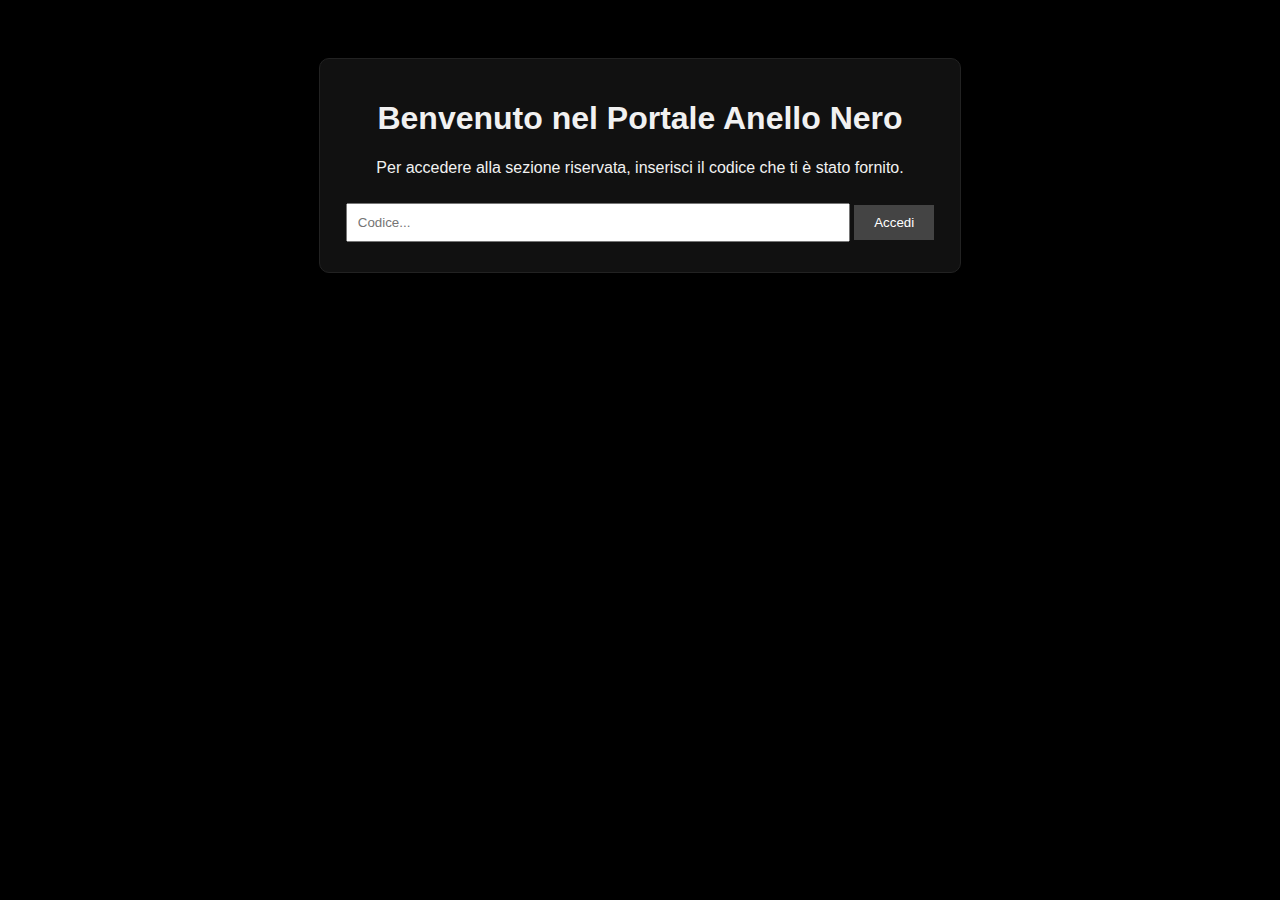
==== accesso.html @ ff1317ab "Add files via upload" ====
<!DOCTYPE html>
<html lang="it">
<head>
    <meta charset="UTF-8">
    <meta name="viewport" content="width=device-width, initial-scale=1.0">
    <title>Benvenuto nel Portale Anello Nero</title>
    <link rel="stylesheet" href="style.css">
    <script>
        function checkPassword() {
            const input = document.getElementById("code").value;
            if (input === "An3llon3ro") {
                window.location.href = "dossier-aron.html";
            } else {
                alert("Codice errato. Accesso negato.");
            }
        }
    </script>
</head>
<body class="dark">
    <div class="container">
        <h1>Benvenuto nel Portale Anello Nero</h1>
        <p>Per accedere alla sezione riservata, inserisci il codice che ti è stato fornito.</p>
        <input type="password" id="code" placeholder="Codice..." />
        <button class="button" onclick="checkPassword()">Accedi</button>
    </div>
</body>
</html>
---- style.css ----
body.dark {
    background-color: #000;
    color: #f1f1f1;
    font-family: Arial, sans-serif;
    text-align: center;
    padding: 50px;
}
.container {
    max-width: 600px;
    margin: auto;
    border: 1px solid #222;
    padding: 20px;
    border-radius: 10px;
    background-color: #111;
}
input[type="password"] {
    padding: 10px;
    margin: 10px 0;
    width: 80%;
}
.button {
    padding: 10px 20px;
    background-color: #444;
    color: white;
    border: none;
    cursor: pointer;
    text-decoration: none;
}
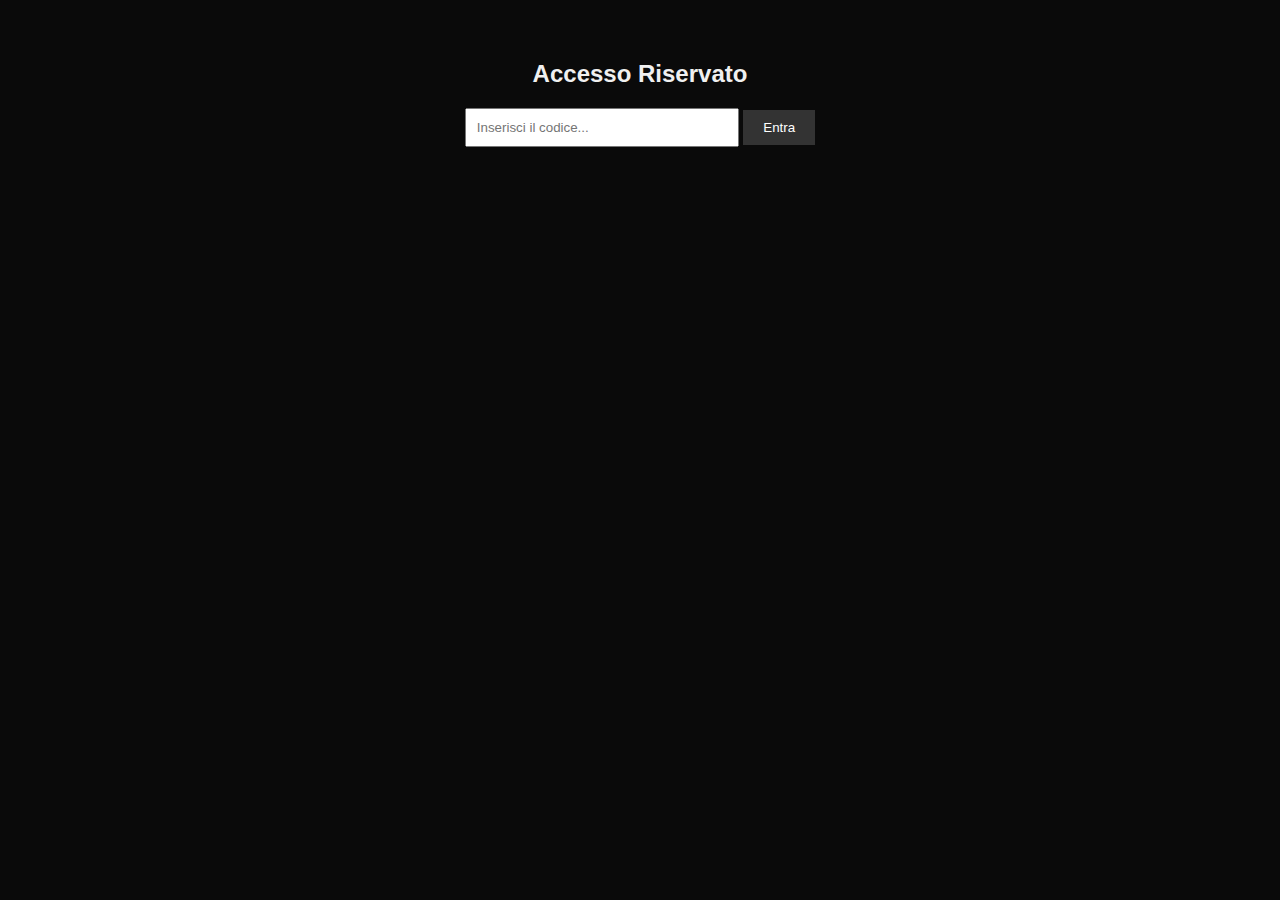
==== commit a47cee32: "Add files via upload" ====
--- a/accesso.html
+++ b/accesso.html
@@ -1,28 +1,26 @@
-
 <!DOCTYPE html>
 <html lang="it">
 <head>
     <meta charset="UTF-8">
     <meta name="viewport" content="width=device-width, initial-scale=1.0">
-    <title>Benvenuto nel Portale Anello Nero</title>
+    <title>Accesso Riservato</title>
     <link rel="stylesheet" href="style.css">
     <script>
         function checkPassword() {
             const input = document.getElementById("code").value;
             if (input === "An3llon3ro") {
-                window.location.href = "dossier-aron.html";
+                window.location.href = "private-room.html";
             } else {
-                alert("Codice errato. Accesso negato.");
+                alert("Codice errato.");
             }
         }
     </script>
 </head>
-<body class="dark">
+<body>
     <div class="container">
-        <h1>Benvenuto nel Portale Anello Nero</h1>
-        <p>Per accedere alla sezione riservata, inserisci il codice che ti è stato fornito.</p>
-        <input type="password" id="code" placeholder="Codice..." />
-        <button class="button" onclick="checkPassword()">Accedi</button>
+        <h2>Accesso Riservato</h2>
+        <input type="password" id="code" placeholder="Inserisci il codice..." />
+        <button onclick="checkPassword()">Entra</button>
     </div>
 </body>
-</html>
+</html>--- a/style.css
+++ b/style.css
@@ -1,29 +1,43 @@
 
-body.dark {
-    background-color: #000;
-    color: #f1f1f1;
-    font-family: Arial, sans-serif;
+body {
+    background: #0a0a0a;
+    color: #f0f0f0;
+    font-family: 'Arial', sans-serif;
     text-align: center;
-    padding: 50px;
+    margin: 0;
+    padding: 0;
+}
+header {
+    padding: 20px;
+}
+.quote {
+    font-style: italic;
+    margin-bottom: 20px;
+}
+nav a {
+    color: #ccc;
+    margin: 0 10px;
+    text-decoration: none;
 }
 .container {
-    max-width: 600px;
-    margin: auto;
-    border: 1px solid #222;
-    padding: 20px;
-    border-radius: 10px;
-    background-color: #111;
+    padding: 40px;
 }
 input[type="password"] {
     padding: 10px;
-    margin: 10px 0;
-    width: 80%;
+    width: 250px;
 }
-.button {
+button {
     padding: 10px 20px;
-    background-color: #444;
+    background: #333;
     color: white;
     border: none;
-    cursor: pointer;
-    text-decoration: none;
 }
+.banner {
+    width: 100%;
+    max-height: 400px;
+}
+.gallery-img {
+    width: 300px;
+    margin: 10px;
+    border: 2px solid #444;
+}
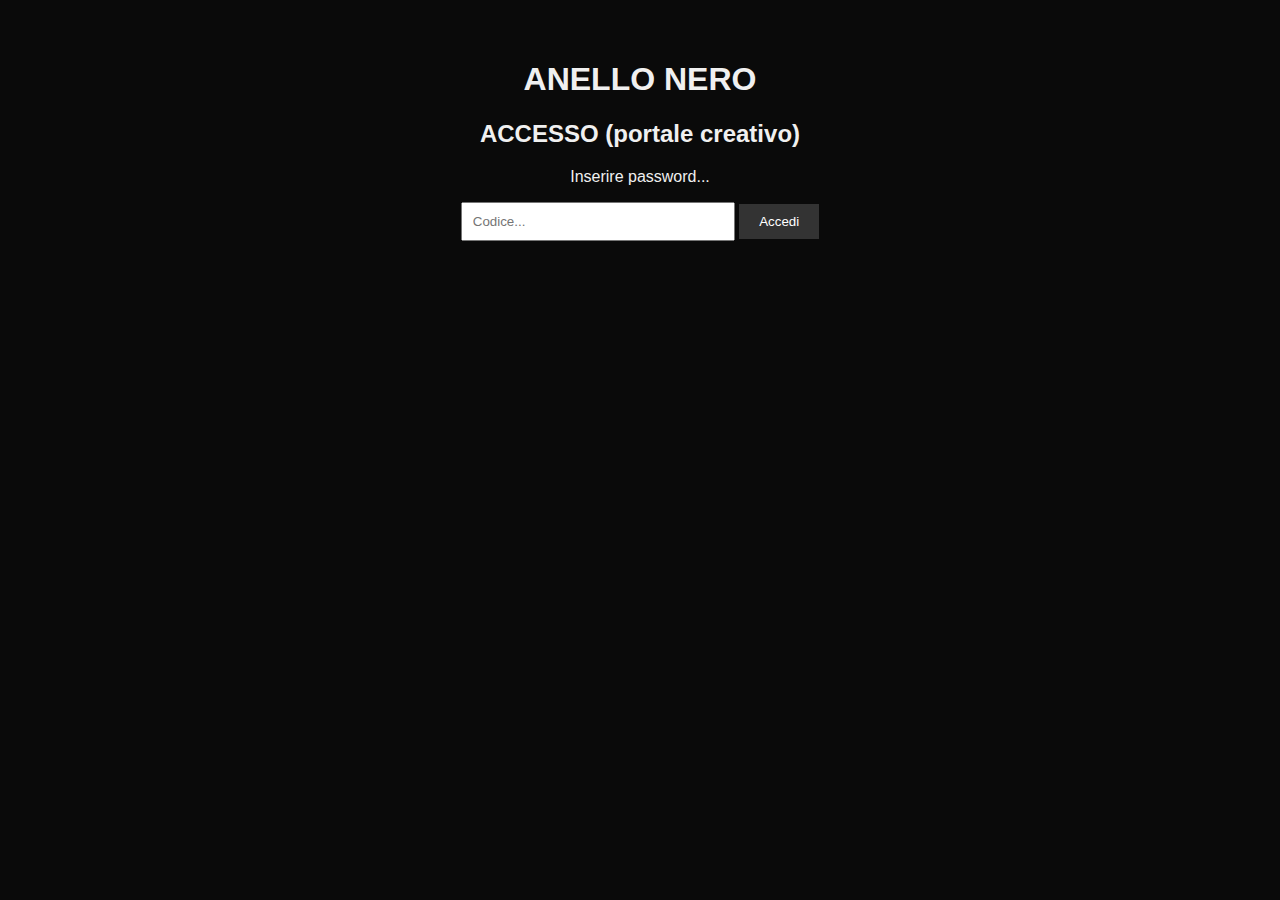
==== commit 3092c2e1: "Update accesso.html" ====
--- a/accesso.html
+++ b/accesso.html
@@ -1,26 +1,31 @@
 <!DOCTYPE html>
 <html lang="it">
+
 <head>
     <meta charset="UTF-8">
     <meta name="viewport" content="width=device-width, initial-scale=1.0">
-    <title>Accesso Riservato</title>
+    <title>ANELLO NERO - ACCESSO (portale creativo)</title>
     <link rel="stylesheet" href="style.css">
     <script>
         function checkPassword() {
             const input = document.getElementById("code").value;
-            if (input === "An3llon3ro") {
-                window.location.href = "private-room.html";
+            if (input === "An3ll0N3ro") {
+                window.location.href = "dossier-aron.html";
             } else {
-                alert("Codice errato.");
+                alert("Codice errato. Accesso negato.");
             }
         }
     </script>
 </head>
-<body>
+
+<body class="dark">
     <div class="container">
-        <h2>Accesso Riservato</h2>
-        <input type="password" id="code" placeholder="Inserisci il codice..." />
-        <button onclick="checkPassword()">Entra</button>
+        <h1>ANELLO NERO</h1>
+        <h2>ACCESSO (portale creativo)</h2>
+        <p>Inserire password...</p>
+        <input type="password" id="code" placeholder="Codice..." />
+        <button class="button" onclick="checkPassword()">Accedi</button>
     </div>
 </body>
-</html>+
+</html>
